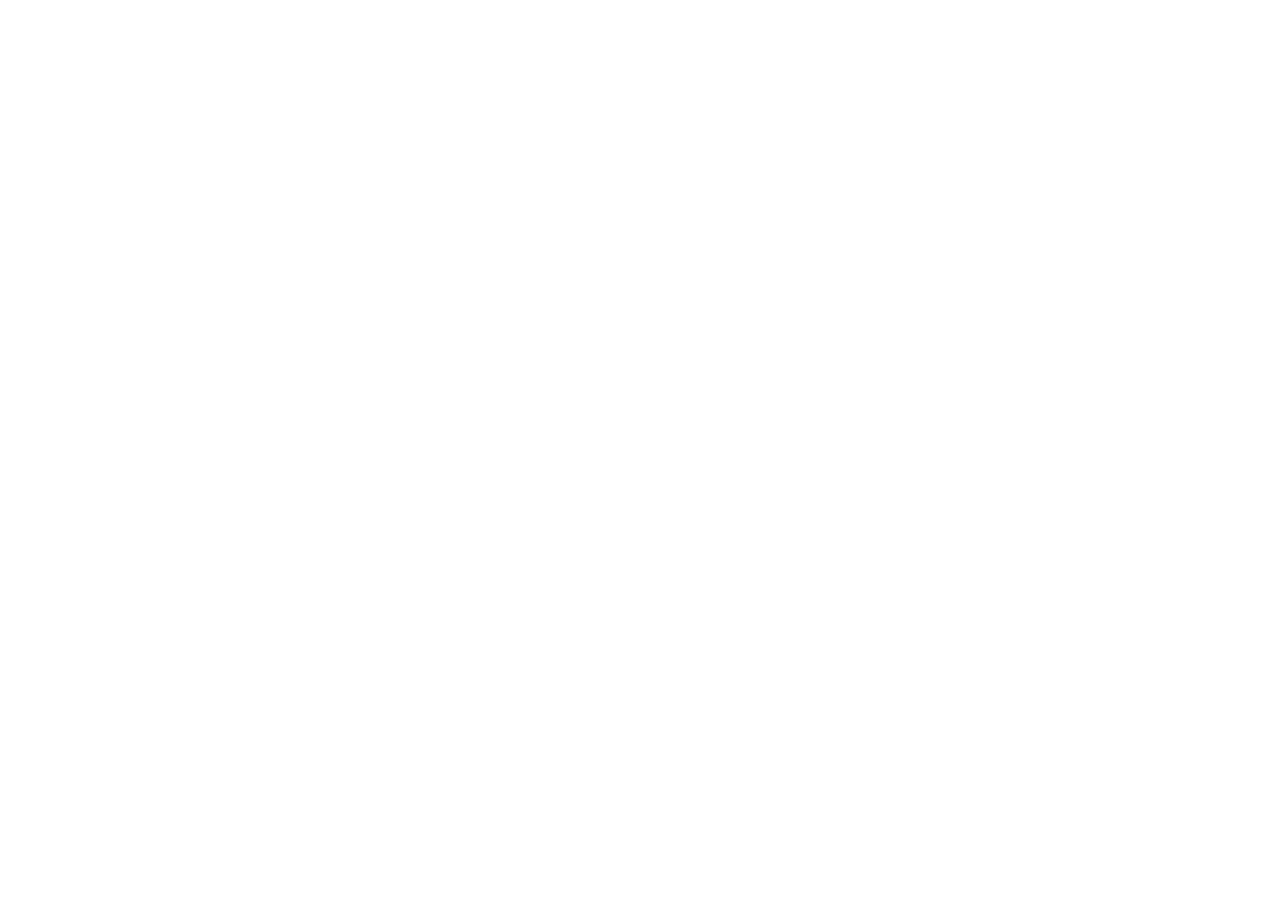
==== index.html @ fad920d0 "First Commit" ====
<!DOCTYPE html>
<html lang="en">
<head>
    <meta charset="UTF-8">
    <meta name="viewport" content="width=device-width, initial-scale=1.0">
    <title>Responsive</title>
</head>
<body>
    
</body>
</html>
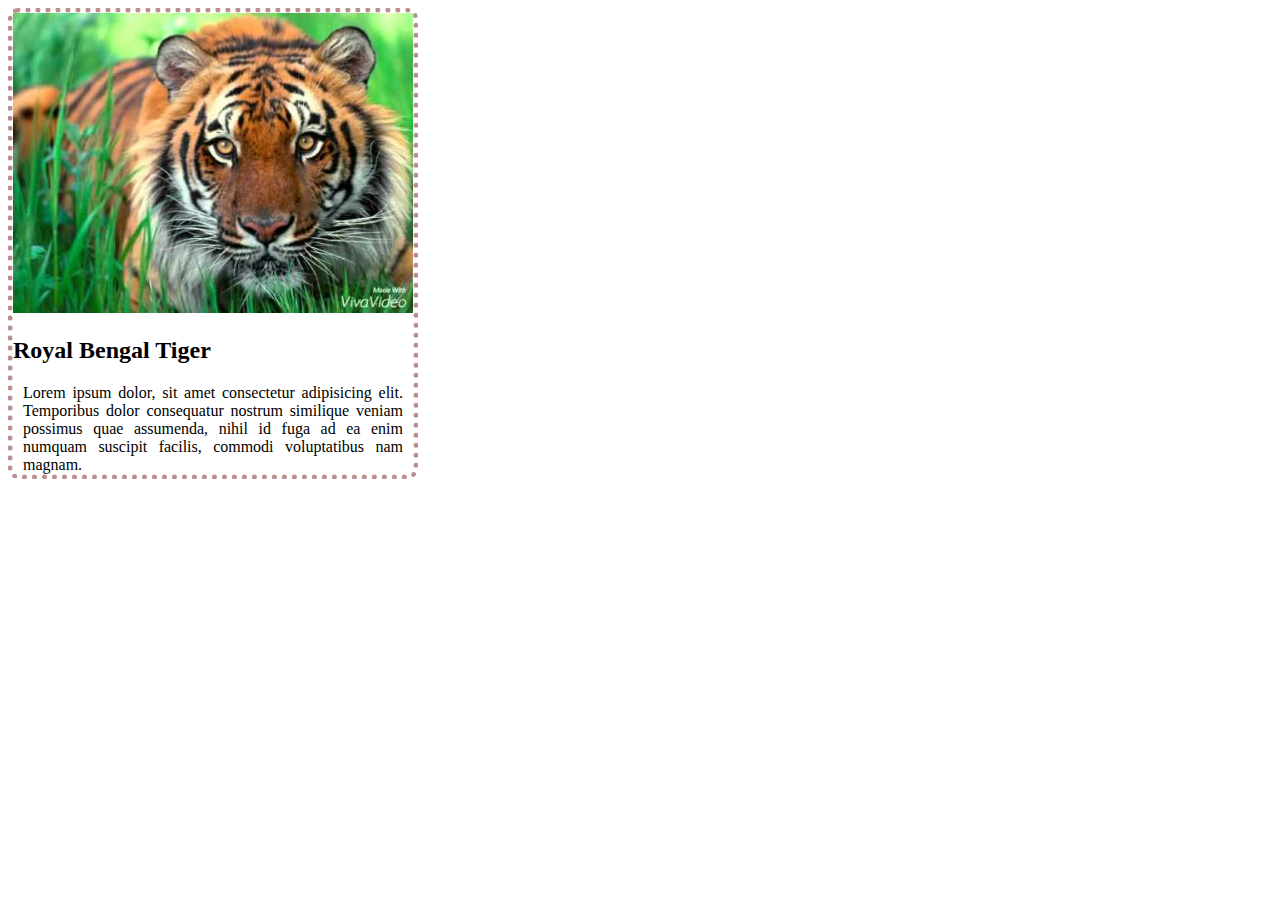
==== commit f9c468c1: "Photo frame" ====
--- a/index.html
+++ b/index.html
@@ -3,9 +3,37 @@
 <head>
     <meta charset="UTF-8">
     <meta name="viewport" content="width=device-width, initial-scale=1.0">
-    <title>Responsive</title>
+    <title>Photot Frame</title>
+    <style>
+        .photo-album{
+
+        }
+        .photo-frame{
+            width: 400px;
+            border: 5px dotted rosybrown;
+            border-radius: 10px;
+        }
+        .photo img{
+            max-width: 100%;
+        }
+        .photo-details p{
+            display: flex;
+            text-align: justify;
+            margin: 0px 10px;
+        }
+    </style>
 </head>
 <body>
-    
+    <div class="photo-album">
+        <div class="photo-frame">
+            <div class="photo">
+                <img src="Images/Tigar.jpg" alt="">
+            </div>
+            <div class="photo-details">
+                <h2>Royal Bengal Tiger</h2>
+                <p>Lorem ipsum dolor, sit amet consectetur adipisicing elit. Temporibus dolor consequatur nostrum similique veniam possimus quae assumenda, nihil id fuga ad ea enim numquam suscipit facilis, commodi voluptatibus nam magnam.</p>
+            </div>
+        </div>
+    </div>
 </body>
 </html>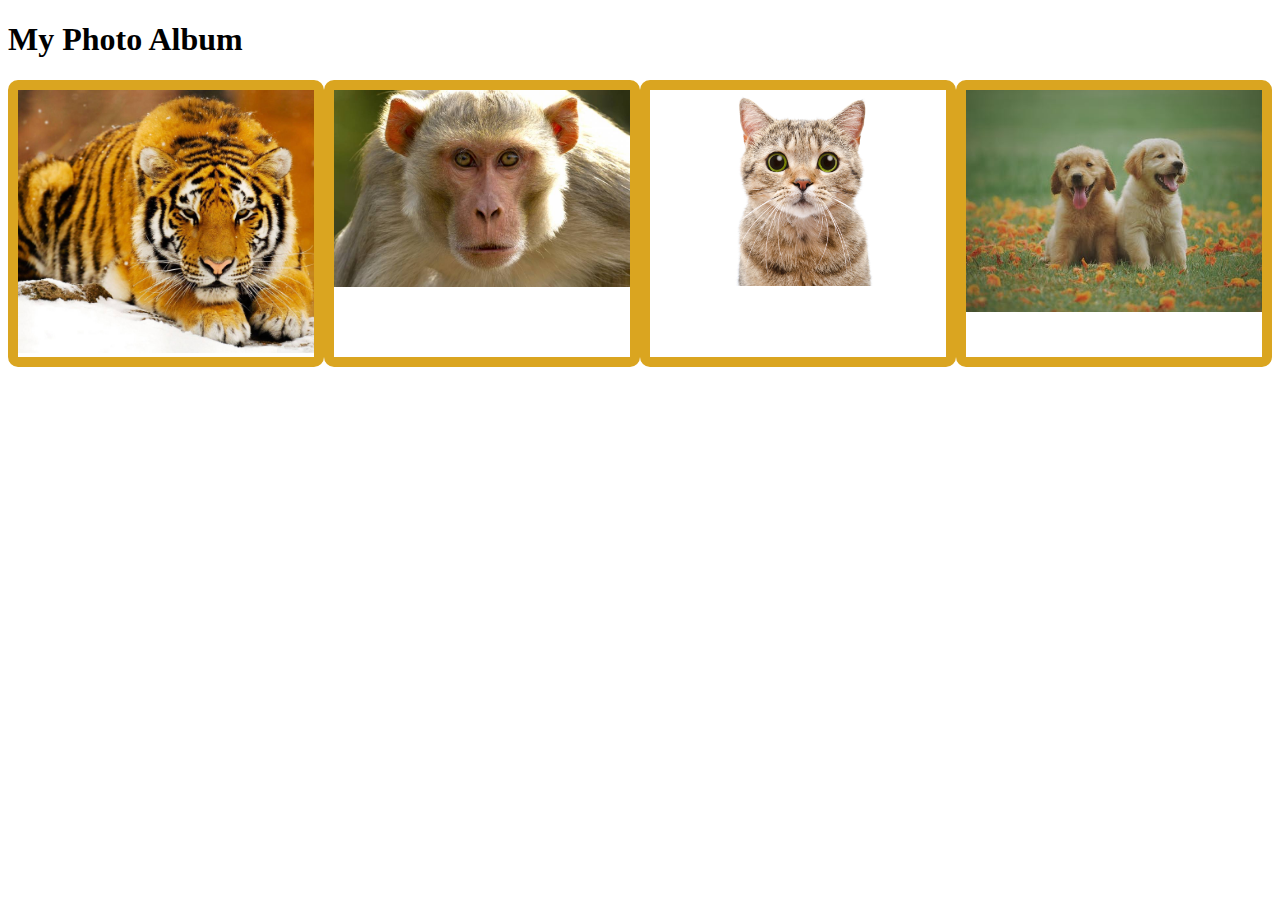
==== commit 9045d6a0: "Animal Photo album with Frame" ====
--- a/index.html
+++ b/index.html
@@ -6,34 +6,86 @@
     <title>Photot Frame</title>
     <style>
         .photo-album{
-
+            display: flex;
+            justify-content: space-around;
         }
         .photo-frame{
-            width: 400px;
-            border: 5px dotted rosybrown;
+            width: 300px;
+            height: 267px;
+            border: 10px solid goldenrod;
             border-radius: 10px;
+            position: relative;
         }
-        .photo img{
-            max-width: 100%;
+        .photo-frame .photo img{
+            width: 100%;
+            height: auto;
+        }
+        .photo-details{
+            position: absolute;
+            width: 300px;
+            height: 267px;
+            top: 0px;
+            display: none;
+        }
+        .photo-details h3{
+            font-size: 23px;
+            font-family: 'Times New Roman', Times, serif;
         }
         .photo-details p{
-            display: flex;
-            text-align: justify;
-            margin: 0px 10px;
+            font-size: 18px;
+        }
+        .photo-frame:hover .photo-details{
+            display: block;
+            background-color: rgba(214, 214, 214, 0.596);
+            cursor: pointer;
+        }
+        a{
+            text-decoration: none;
+            color: black;
         }
     </style>
 </head>
 <body>
-    <div class="photo-album">
-        <div class="photo-frame">
-            <div class="photo">
-                <img src="Images/Tigar.jpg" alt="">
+    <main>
+        <h1>My Photo Album</h1>
+        <section class="photo-album">
+            <div class="photo-frame">
+                <div class="photo">
+                    <img src="Images/Tigar2.jpg" alt="">
+                </div>
+                <div class="photo-details">
+                    <a href="#"><h3>Royal Bengal Tiger</h3></a>
+                    <p>Lorem ipsum dolor sit amet consectetur adipisicing elit. Ullam, non earum ex quae et maiores, porro praesentium consectetur excepturi dolorum incidunt? Quisquam reiciendis accusamus reprehenderit quod, neque doloribus alias accusantium.</p>
+                </div>
             </div>
-            <div class="photo-details">
-                <h2>Royal Bengal Tiger</h2>
-                <p>Lorem ipsum dolor, sit amet consectetur adipisicing elit. Temporibus dolor consequatur nostrum similique veniam possimus quae assumenda, nihil id fuga ad ea enim numquam suscipit facilis, commodi voluptatibus nam magnam.</p>
+            <div class="photo-frame">
+                <div class="photo">
+                    <img src="Images/monkey.jpg" alt="">
+                </div>
+                <div class="photo-details">
+                    <a href="#"><h3>monkey</h3></a>
+                    <p>Lorem ipsum dolor sit amet consectetur adipisicing elit. Ullam, non earum ex quae et maiores, porro praesentium consectetur excepturi dolorum incidunt? Quisquam reiciendis accusamus reprehenderit quod, neque doloribus alias accusantium.</p>
+                </div>
             </div>
-        </div>
-    </div>
+            <div class="photo-frame">
+                <div class="photo">
+                    <img src="Images/cat.jpg" alt="">
+                </div>
+                <div class="photo-details">
+                    <a href="#"><h3>Cat</h3></a>
+                    <p>Lorem ipsum dolor sit amet consectetur adipisicing elit. Ullam, non earum ex quae et maiores, porro praesentium consectetur excepturi dolorum incidunt? Quisquam reiciendis accusamus reprehenderit quod, neque doloribus alias accusantium.</p>
+                </div>
+            </div>
+            <div class="photo-frame">
+                <div class="photo">
+                    <img src="Images/Dog.jpeg" alt="">
+                </div>
+                <div class="photo-details">
+                    <a href="#"><h3>Dog</h3></a>
+                    <p>Lorem ipsum dolor sit amet consectetur adipisicing elit. Ullam, non earum ex quae et maiores, porro praesentium consectetur excepturi dolorum incidunt? Quisquam reiciendis accusamus reprehenderit quod, neque doloribus alias accusantium.</p>
+                </div>
+            </div>
+        </section>
+    </main>
 </body>
 </html>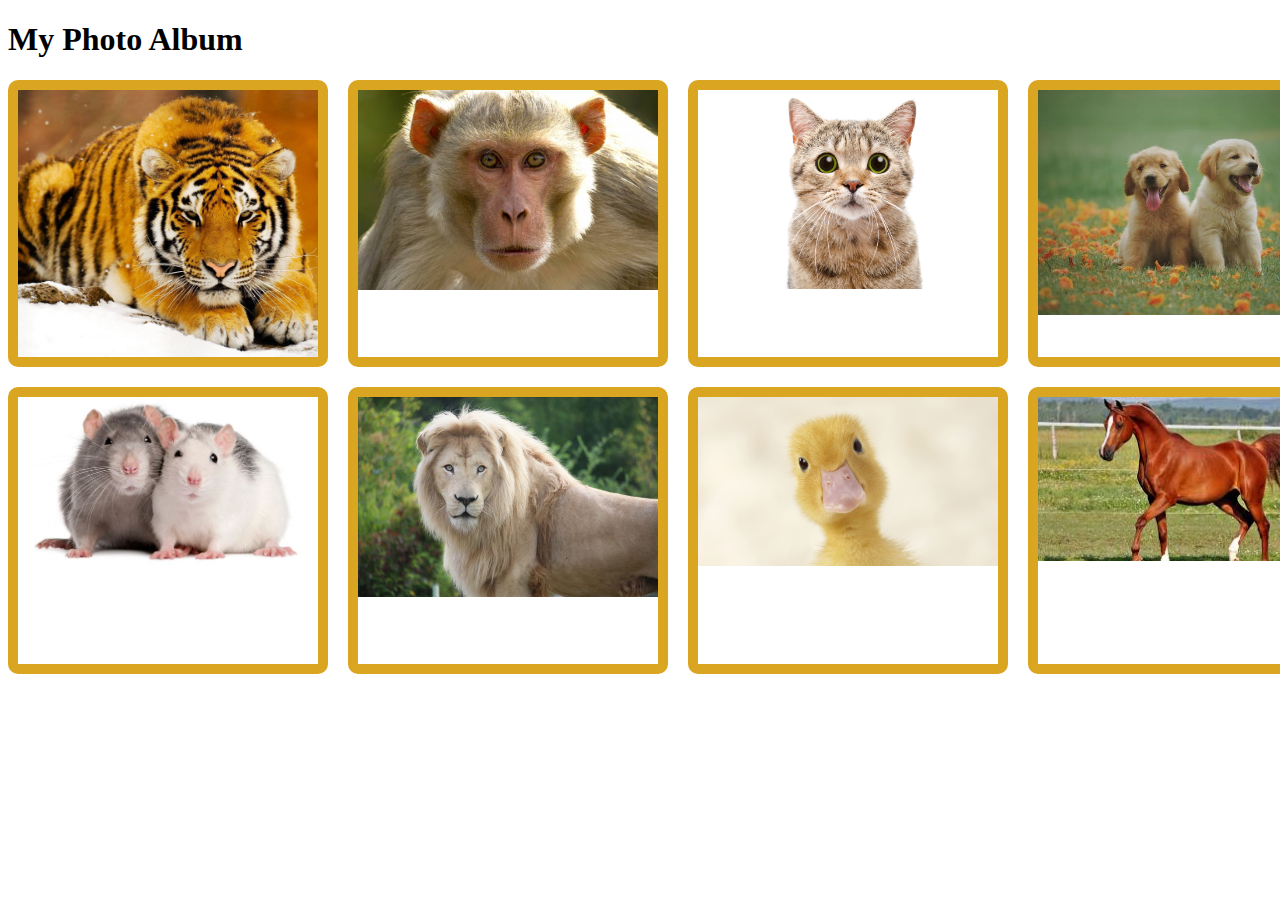
==== commit a351ed48: "Photo Frame Complete With Refrences" ====
--- a/index.html
+++ b/index.html
@@ -6,8 +6,10 @@
     <title>Photot Frame</title>
     <style>
         .photo-album{
-            display: flex;
-            justify-content: space-around;
+            display: grid;
+            grid-template-columns: repeat(4, 1fr);
+            grid-column-gap: 20px;
+            grid-row-gap: 20px;
         }
         .photo-frame{
             width: 300px;
@@ -15,10 +17,13 @@
             border: 10px solid goldenrod;
             border-radius: 10px;
             position: relative;
+            overflow: hidden;
         }
         .photo-frame .photo img{
             width: 100%;
-            height: auto;
+        }
+        .photo-frame:hover .photo img{
+            transform: scale(1.7);
         }
         .photo-details{
             position: absolute;
@@ -29,14 +34,19 @@
         }
         .photo-details h3{
             font-size: 23px;
-            font-family: 'Times New Roman', Times, serif;
+            font-family: sans-serif;
+            display: block;
+            background-color: black;
+            color: #d6d6d698;
+            text-align: center;
+            text-transform: capitalize;
         }
         .photo-details p{
             font-size: 18px;
         }
         .photo-frame:hover .photo-details{
             display: block;
-            background-color: rgba(214, 214, 214, 0.596);
+            background-color: #d6d6d698;
             cursor: pointer;
         }
         a{
@@ -54,8 +64,8 @@
                     <img src="Images/Tigar2.jpg" alt="">
                 </div>
                 <div class="photo-details">
-                    <a href="#"><h3>Royal Bengal Tiger</h3></a>
-                    <p>Lorem ipsum dolor sit amet consectetur adipisicing elit. Ullam, non earum ex quae et maiores, porro praesentium consectetur excepturi dolorum incidunt? Quisquam reiciendis accusamus reprehenderit quod, neque doloribus alias accusantium.</p>
+                    <a target="_blank" href="https://en.wikipedia.org/wiki/The_Royal_Bengal_Tiger_(film)"><h3>Royal Bengal Tiger</h3></a>
+                    <p>The Bengal tiger is a tiger from a specific population of the Panthera tigris tigris subspecies that is native to the Indian subcontinent. It is threatened by poaching, loss, and fragmentation of habitat, and was estimated at comprising fewer than 2,500 wild individuals by 2011.</p>
                 </div>
             </div>
             <div class="photo-frame">
@@ -63,8 +73,8 @@
                     <img src="Images/monkey.jpg" alt="">
                 </div>
                 <div class="photo-details">
-                    <a href="#"><h3>monkey</h3></a>
-                    <p>Lorem ipsum dolor sit amet consectetur adipisicing elit. Ullam, non earum ex quae et maiores, porro praesentium consectetur excepturi dolorum incidunt? Quisquam reiciendis accusamus reprehenderit quod, neque doloribus alias accusantium.</p>
+                    <a target="_blank" href="https://en.wikipedia.org/wiki/Monkey"><h3>monkey</h3></a>
+                    <p>Monkey is a common name that may refer to groups or species of mammals, in part, the simians of infraorder Simiiformes. The term is applied descriptively to groups of primates, such as families of New World monkeys and Old World monkeys</p>
                 </div>
             </div>
             <div class="photo-frame">
@@ -72,8 +82,8 @@
                     <img src="Images/cat.jpg" alt="">
                 </div>
                 <div class="photo-details">
-                    <a href="#"><h3>Cat</h3></a>
-                    <p>Lorem ipsum dolor sit amet consectetur adipisicing elit. Ullam, non earum ex quae et maiores, porro praesentium consectetur excepturi dolorum incidunt? Quisquam reiciendis accusamus reprehenderit quod, neque doloribus alias accusantium.</p>
+                    <a target="_blank" href="https://en.wikipedia.org/wiki/Cat"><h3>Cat</h3></a>
+                    <p>The cat is a domestic species of small carnivorous mammal. It is the only domesticated species in the family Felidae and is often referred to as the domestic cat to distinguish it from the wild members of the family.</p>
                 </div>
             </div>
             <div class="photo-frame">
@@ -81,8 +91,44 @@
                     <img src="Images/Dog.jpeg" alt="">
                 </div>
                 <div class="photo-details">
-                    <a href="#"><h3>Dog</h3></a>
-                    <p>Lorem ipsum dolor sit amet consectetur adipisicing elit. Ullam, non earum ex quae et maiores, porro praesentium consectetur excepturi dolorum incidunt? Quisquam reiciendis accusamus reprehenderit quod, neque doloribus alias accusantium.</p>
+                    <a target="_blank" href="https://en.wikipedia.org/wiki/Dog"><h3>Dog</h3></a>
+                    <p>The dog is a domesticated carnivore of the family Canidae. It is part of the wolf-like canids, and is the most widely abundant terrestrial carnivore</p>
+                </div>
+            </div>
+            <div class="photo-frame">
+                <div class="photo">
+                    <img src="Images/rat.jpg" alt="">
+                </div>
+                <div class="photo-details">
+                    <a target="_blank" href="https://en.wikipedia.org/wiki/Rat"><h3>Rat</h3></a>
+                    <p>Rattus is a genus of muroid rodents, all typically called rats. However, the term rat can also be applied to rodent species outside of this genus</p>
+                </div>
+            </div>
+            <div class="photo-frame">
+                <div class="photo">
+                    <img src="Images/lion.jpg" alt="">
+                </div>
+                <div class="photo-details">
+                    <a target="_blank" href="https://en.wikipedia.org/wiki/Lion"><h3>Lion</h3></a>
+                    <p>The lion is a species in the family Felidae and a member of the genus Panthera. It has a muscular, deep-chested body, short, rounded head, round ears, and a hairy tuft at the end of its tail. It is sexually dimorphic; adult male lions have a prominent mane.</p>
+                </div>
+            </div>
+            <div class="photo-frame">
+                <div class="photo">
+                    <img src="Images/duck.jpg" alt="">
+                </div>
+                <div class="photo-details">
+                    <a target="_blank" href="https://en.wikipedia.org/wiki/Duck"><h3>Duck</h3></a>
+                    <p>Duck is the common name for numerous species in the waterfowl family Anatidae which also includes swans and geese. Ducks are divided among several subfamilies in the family Anatidae; they do not represent a monophyletic group but a form taxon, since swans and geese are not considered ducks.</p>
+                </div>
+            </div>
+            <div class="photo-frame">
+                <div class="photo">
+                    <img src="Images/horse.jpg" alt="">
+                </div>
+                <div class="photo-details">
+                    <a target="_blank" href="https://en.wikipedia.org/wiki/horse"><h3>Horse</h3></a>
+                    <p>The horse is one of two extant subspecies of Equus ferus. It is an odd-toed ungulate mammal belonging to the taxonomic family Equidae. The horse has evolved over the past 45 to 55 million years from a small multi-toed creature, Eohippus, into the large, single-toed animal of today.</p>
                 </div>
             </div>
         </section>
